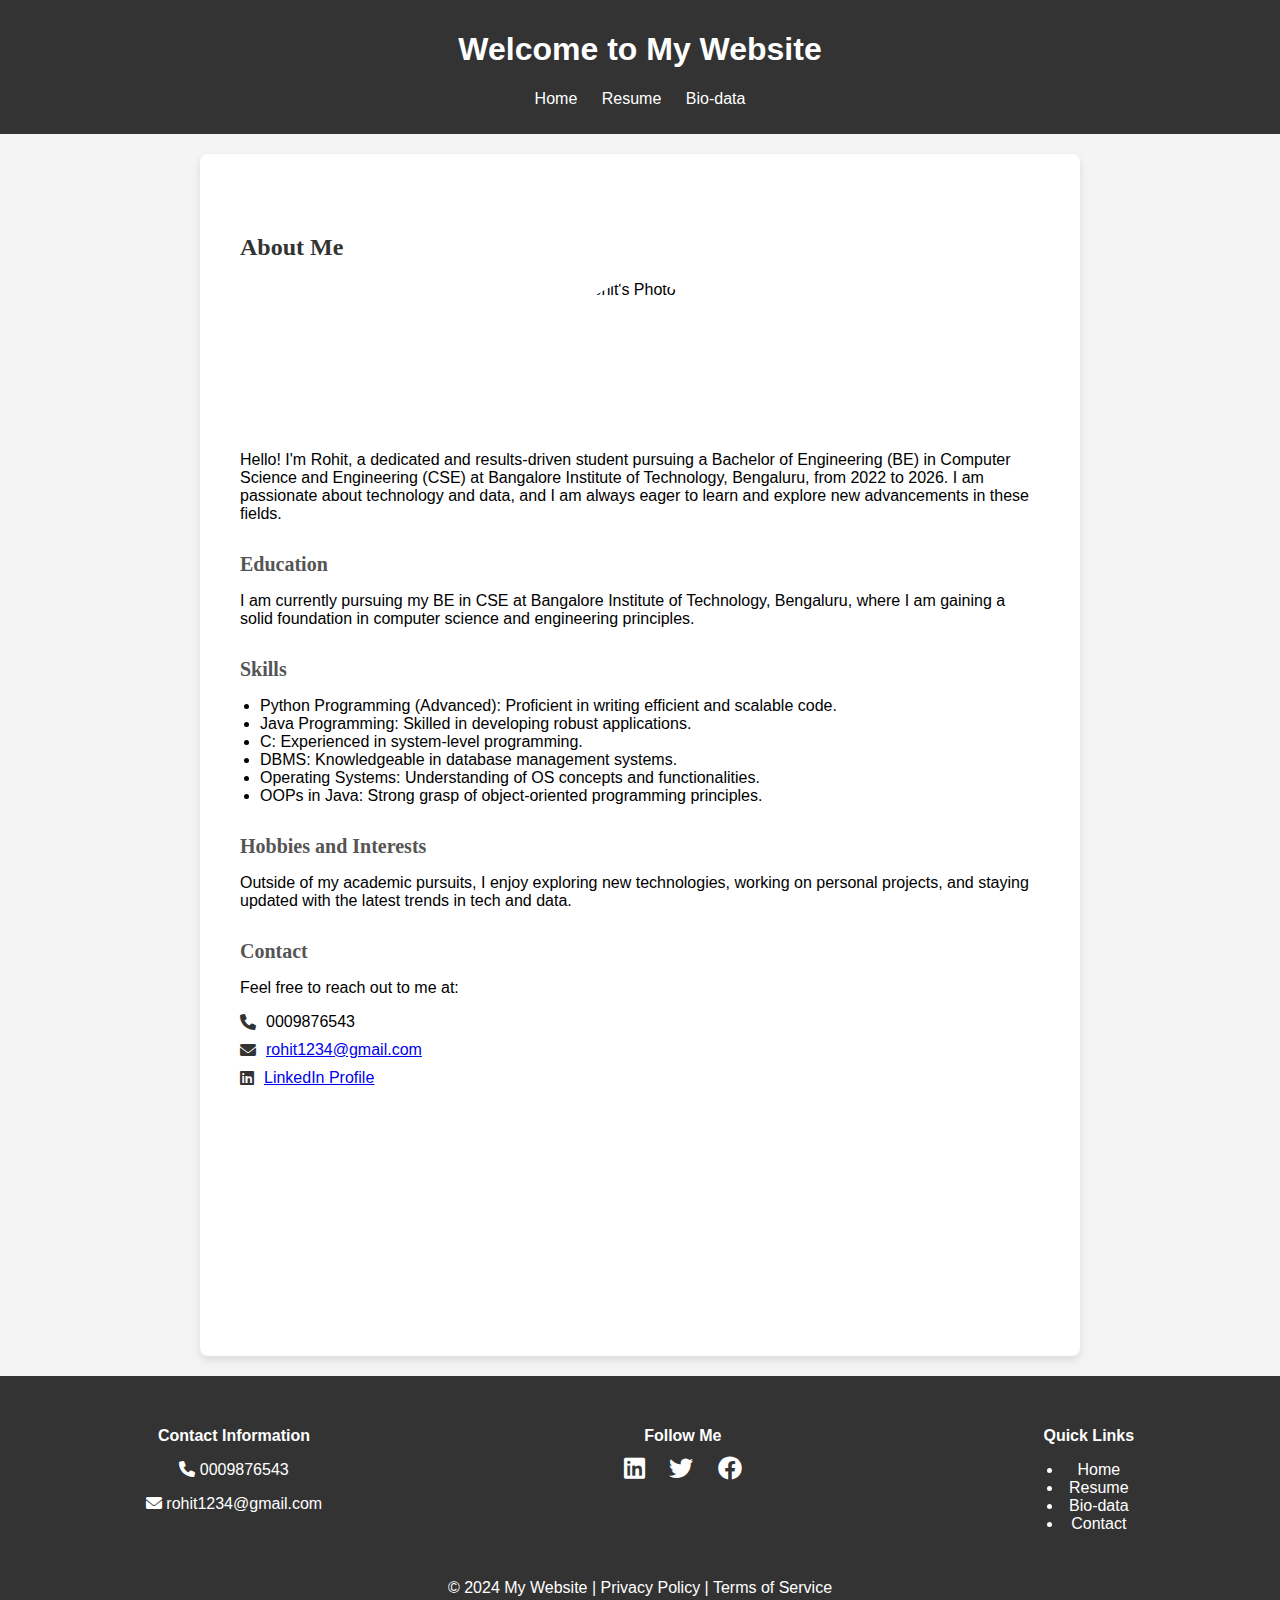
==== index.html @ 3f64fa73 "profile" ====
<!DOCTYPE html>
<html lang="en">
<head>
  <meta charset="UTF-8">
  <meta name="viewport" content="width=device-width, initial-scale=1.0">
  <title>Home</title>
  <link rel="stylesheet" href="style.css">
  <link rel="stylesheet" href="https://cdnjs.cloudflare.com/ajax/libs/font-awesome/6.0.0-beta3/css/all.min.css">
</head>
<body>
  <header>
    <h1>Welcome to My Website</h1>
    <nav>
      <ul>
        <li><a href="index.html">Home</a></li>
        <li><a href="resume.html">Resume</a></li>
        <li><a href="biodata.html">Bio-data</a></li>
      </ul>
    </nav>
  </header>
  <main>
    <h2>About Me</h2>
    <img src="IMG_20231017_155036.jpg" alt="Rohit's Photo" class="profile-image">
    <p>Hello! I'm Rohit, a dedicated and results-driven student pursuing a Bachelor of Engineering (BE) in Computer Science and Engineering (CSE) at Bangalore Institute of Technology, Bengaluru, from 2022 to 2026. I am passionate about technology and data, and I am always eager to learn and explore new advancements in these fields.</p>
    
    <h3>Education</h3>
    <p>I am currently pursuing my BE in CSE at Bangalore Institute of Technology, Bengaluru, where I am gaining a solid foundation in computer science and engineering principles.</p>
    
    <h3>Skills</h3>
    <ul>
      <li>Python Programming (Advanced): Proficient in writing efficient and scalable code.</li>
      <li>Java Programming: Skilled in developing robust applications.</li>
      <li>C: Experienced in system-level programming.</li>
      <li>DBMS: Knowledgeable in database management systems.</li>
      <li>Operating Systems: Understanding of OS concepts and functionalities.</li>
      <li>OOPs in Java: Strong grasp of object-oriented programming principles.</li>
    </ul>
    
    <h3>Hobbies and Interests</h3>
    <p>Outside of my academic pursuits, I enjoy exploring new technologies, working on personal projects, and staying updated with the latest trends in tech and data.</p>
    
    <h3>Contact</h3>
    <p>Feel free to reach out to me at:</p>
    <ul class="contact-list">
      <li><i class="fas fa-phone"></i> 0009876543</li>
      <li><i class="fas fa-envelope"></i> <a href="rohit1234@gmail.com">rohit1234@gmail.com</a></li>
      <li><i class="fab fa-linkedin"></i> <a href="https://www.linkedin.com/in/rohit-honakhande-083538259/">LinkedIn Profile</a></li>
    </ul>
  </main>
  <footer>
    <div class="footer-content">
      <div class="contact-info">
        <h4>Contact Information</h4>
        <p><i class="fas fa-phone"></i> 0009876543</p>
        <p><i class="fas fa-envelope"></i> <a href="rohit1234@gmail.com">rohit1234@gmail.com</a></p>
      </div>
      <div class="social-media">
        <h4>Follow Me</h4>
        <a href="https://www.linkedin.com/in/rohit-honakhande-083538259/"><i class="fab fa-linkedin"></i></a>
        <a href="#"><i class="fab fa-twitter"></i></a>
        <a href="#"><i class="fab fa-facebook"></i></a>
      </div>
      <div class="quick-links">
        <h4>Quick Links</h4>
        <ul>
          <li><a href="index.html">Home</a></li>
          <li><a href="resume.html">Resume</a></li>
          <li><a href="biodata.html">Bio-data</a></li>
          <li><a href="contact.html">Contact</a></li>
        </ul>
      </div>
    </div>
    <div class="footer-bottom">
      <p>&copy; 2024 My Website | <a href="privacy.html">Privacy Policy</a> | <a href="terms.html">Terms of Service</a></p>
    </div>
  </footer>
</body>
</html>
---- style.css ----
body {
  font-family: 'Roboto', 'Helvetica', sans-serif;
  margin: 0;
  padding: 0;
  background-color: #f4f4f4;
}

header {
  background-color: #333;
  color: white;
  padding: 10px 0;
  text-align: center;
  position: relative;
}

header::after {
  content: '';
  display: block;
  width: 100%;
  height: 4px;
  background-color: #333;
  position: absolute;
  bottom: 0;
  left: 0;
}

nav ul {
  list-style-type: none;
  padding: 0;
}

nav ul li {
  display: inline;
  margin: 0 10px;
}

nav ul li a {
  color: white;
  text-decoration: none; /* Remove underline from links */
}

main {
  padding: 20px;
  background-color: white;
  margin: 20px auto;
  max-width: 800px;
  box-shadow: 0 4px 8px rgba(0, 0, 0, 0.1);
  border-radius: 8px;
  min-height: 1122px; /* A4 size height in pixels */
  padding: 40px;
}

h2 {
  color: #333;
  font-family: 'Georgia', serif;
  font-size: 24px;
  font-weight: bold;
  margin-top: 40px;
  margin-bottom: 20px;
}

h3 {
  color: #555;
  font-family: 'Georgia', serif;
  font-size: 20px;
  font-weight: bold;
  margin-top: 30px;
  margin-bottom: 15px;
}

.profile-image {
  width: 150px;
  height: 150px;
  border-radius: 50%;
  display: block;
  margin: 0 auto 20px;
}

ul {
  list-style-type: disc;
  padding-left: 20px;
}

.contact-list {
  list-style-type: none;
  padding: 0;
}

.contact-list li {
  margin: 10px 0;
  display: flex;
  align-items: center;
}

.contact-list i {
  margin-right: 10px;
  color: #333;
}

footer {
  background-color: #333;
  color: white;
  text-align: center;
  padding: 20px 0;
  position: relative;
  width: 100%;
  bottom: 0;
}

.footer-content {
  display: flex;
  justify-content: space-around;
  flex-wrap: wrap;
}

.footer-content div {
  margin: 10px;
}

.footer-content h4 {
  margin-bottom: 10px;
}

.footer-content p, .footer-content a {
  color: white;
  text-decoration: none; /* Remove underline from links */
}

.footer-content a:hover {
  text-decoration: underline;
}

.footer-bottom {
  margin-top: 20px;
}

.footer-bottom a {
  color: white;
  text-decoration: none; /* Remove underline from links */
}

.footer-bottom a:hover {
  text-decoration: underline;
}

.social-media a {
  margin: 0 10px;
  color: white;
  font-size: 1.5em;
}
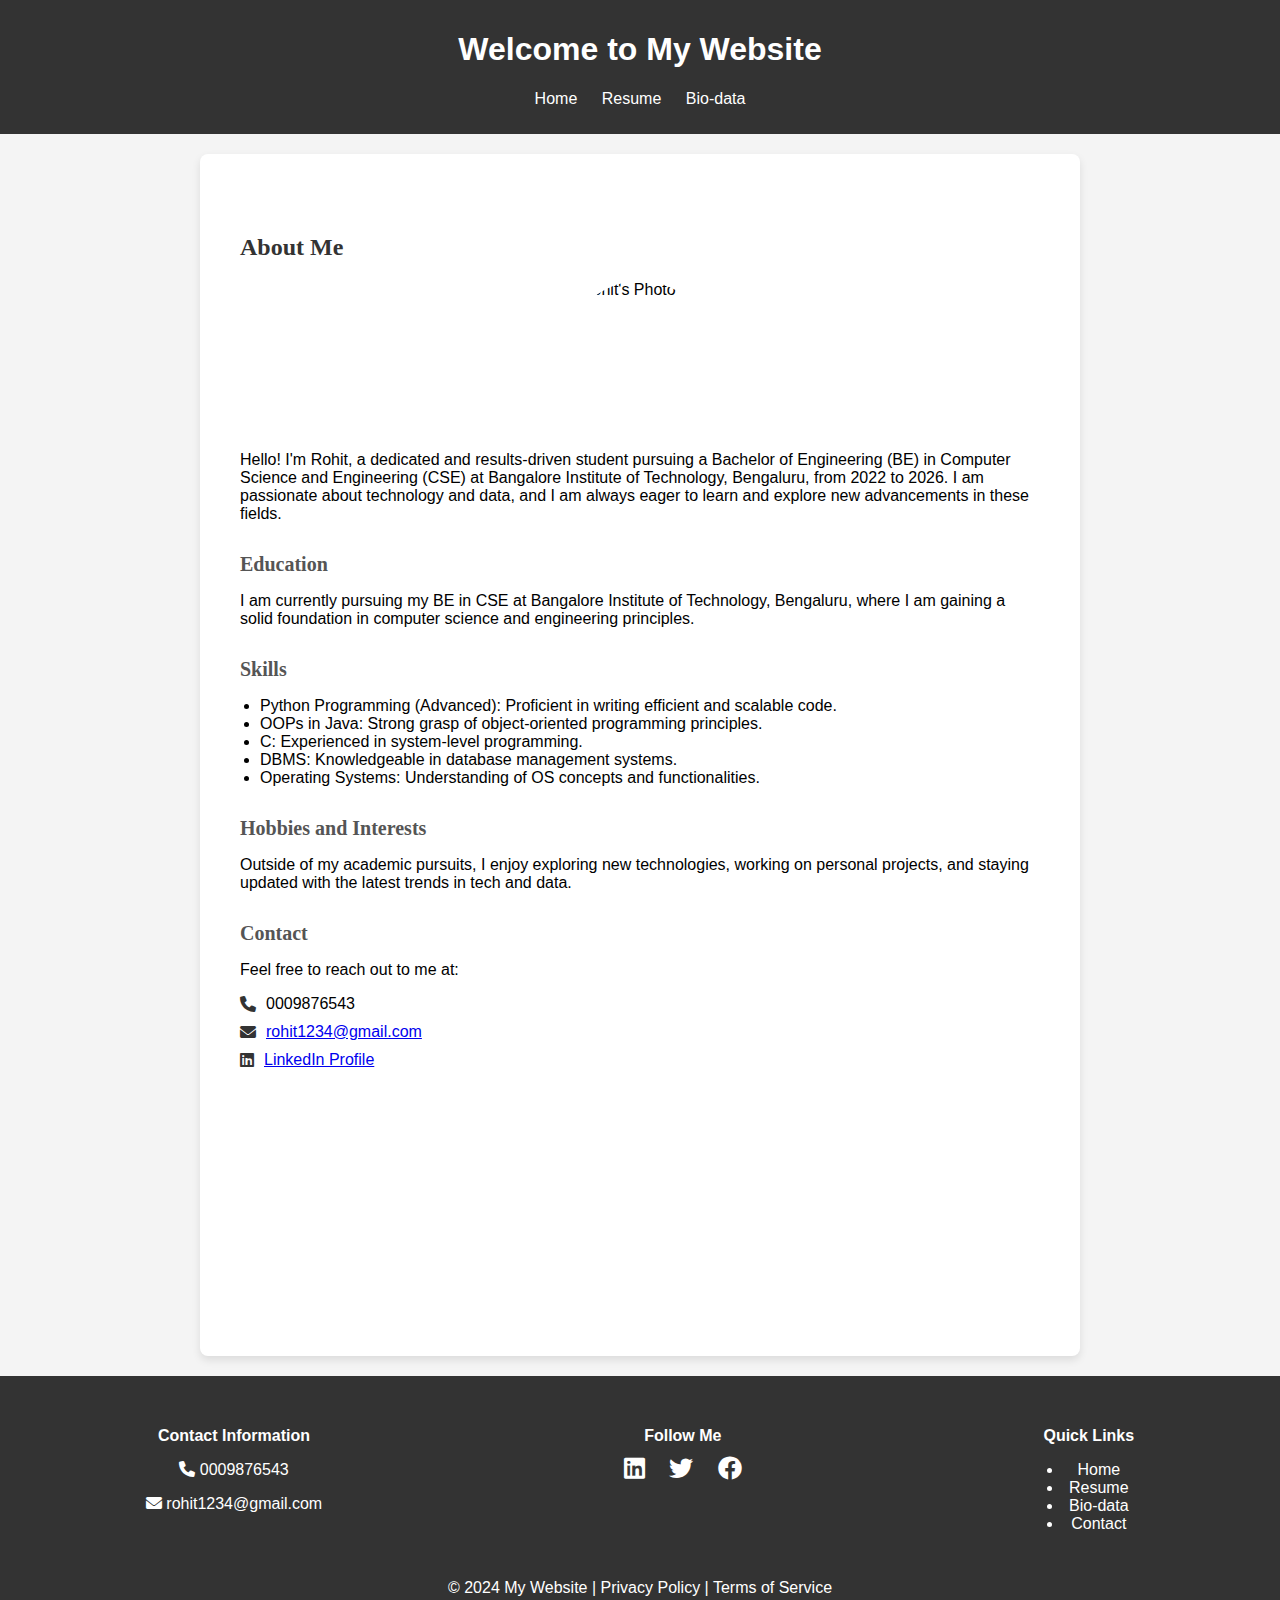
==== commit 1d4306eb: "profile" ====
--- a/index.html
+++ b/index.html
@@ -20,7 +20,7 @@
   </header>
   <main>
     <h2>About Me</h2>
-    <img src="IMG_20231017_155036.jpg" alt="Rohit's Photo" class="profile-image">
+    <img src="/profile/pp4.jpg" alt="Rohit's Photo" class="profile-image">
     <p>Hello! I'm Rohit, a dedicated and results-driven student pursuing a Bachelor of Engineering (BE) in Computer Science and Engineering (CSE) at Bangalore Institute of Technology, Bengaluru, from 2022 to 2026. I am passionate about technology and data, and I am always eager to learn and explore new advancements in these fields.</p>
     
     <h3>Education</h3>
@@ -29,11 +29,11 @@
     <h3>Skills</h3>
     <ul>
       <li>Python Programming (Advanced): Proficient in writing efficient and scalable code.</li>
-      <li>Java Programming: Skilled in developing robust applications.</li>
+      <li>OOPs in Java: Strong grasp of object-oriented programming principles.</li>
       <li>C: Experienced in system-level programming.</li>
       <li>DBMS: Knowledgeable in database management systems.</li>
       <li>Operating Systems: Understanding of OS concepts and functionalities.</li>
-      <li>OOPs in Java: Strong grasp of object-oriented programming principles.</li>
+
     </ul>
     
     <h3>Hobbies and Interests</h3>
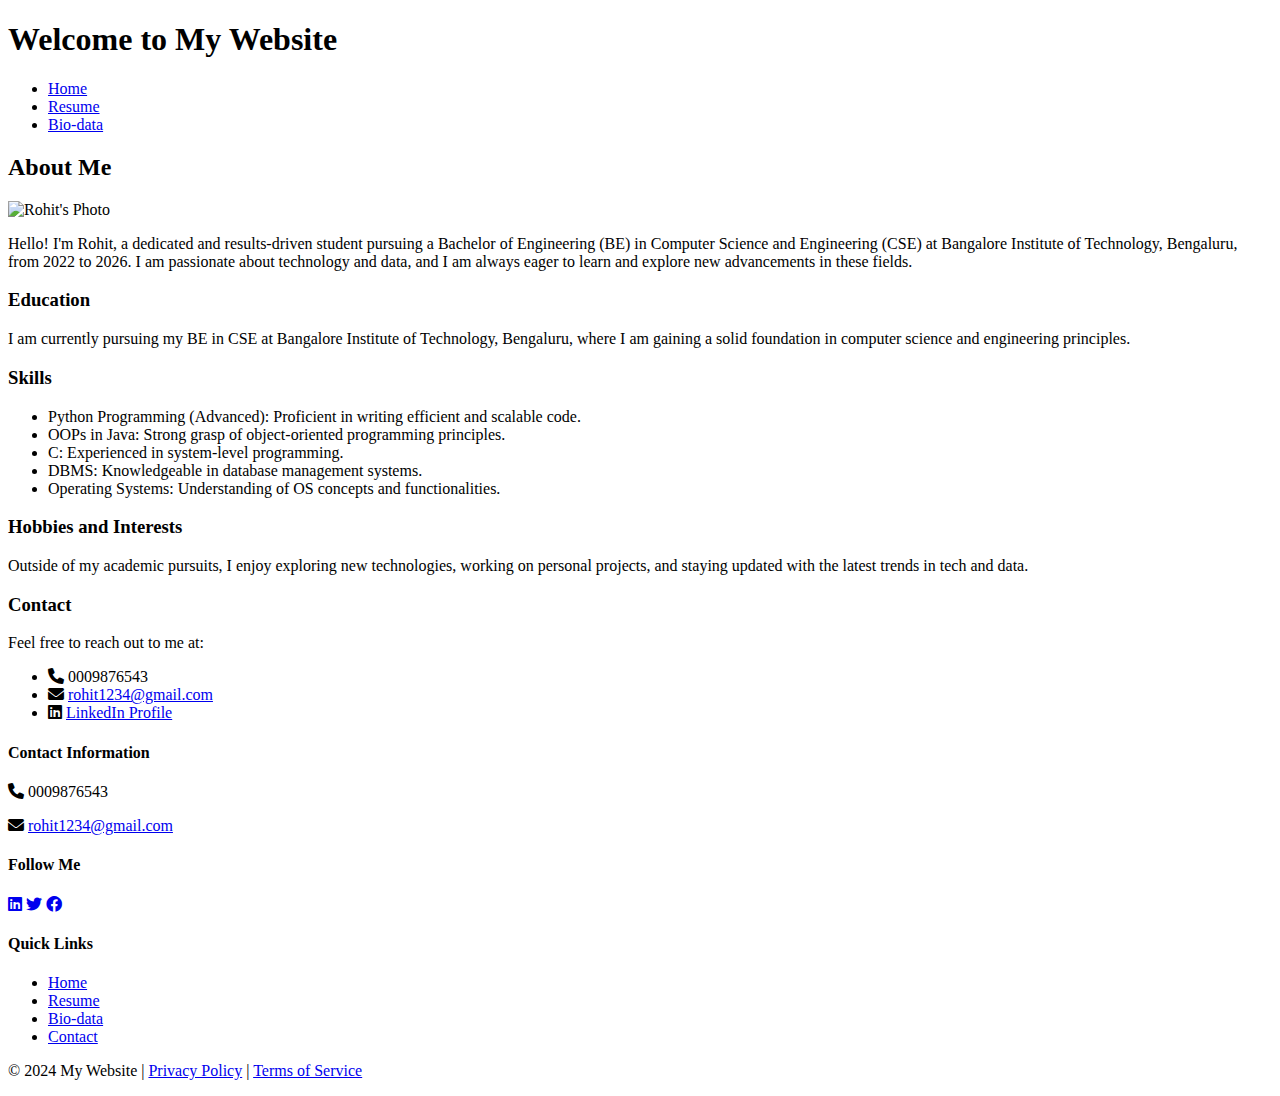
==== commit 4dd9243a: "deplay" ====
--- a/index.html
+++ b/index.html
@@ -4,7 +4,7 @@
   <meta charset="UTF-8">
   <meta name="viewport" content="width=device-width, initial-scale=1.0">
   <title>Home</title>
-  <link rel="stylesheet" href="style.css">
+  <link rel="stylesheet" href="style1.css">
   <link rel="stylesheet" href="https://cdnjs.cloudflare.com/ajax/libs/font-awesome/6.0.0-beta3/css/all.min.css">
 </head>
 <body>
@@ -20,7 +20,7 @@
   </header>
   <main>
     <h2>About Me</h2>
-    <img src="/profile/pp4.jpg" alt="Rohit's Photo" class="profile-image">
+    <img src="/profile/pp6.jpg" alt="Rohit's Photo" class="profile-image">
     <p>Hello! I'm Rohit, a dedicated and results-driven student pursuing a Bachelor of Engineering (BE) in Computer Science and Engineering (CSE) at Bangalore Institute of Technology, Bengaluru, from 2022 to 2026. I am passionate about technology and data, and I am always eager to learn and explore new advancements in these fields.</p>
     
     <h3>Education</h3>
@@ -33,7 +33,6 @@
       <li>C: Experienced in system-level programming.</li>
       <li>DBMS: Knowledgeable in database management systems.</li>
       <li>Operating Systems: Understanding of OS concepts and functionalities.</li>
-
     </ul>
     
     <h3>Hobbies and Interests</h3>
@@ -43,7 +42,7 @@
     <p>Feel free to reach out to me at:</p>
     <ul class="contact-list">
       <li><i class="fas fa-phone"></i> 0009876543</li>
-      <li><i class="fas fa-envelope"></i> <a href="rohit1234@gmail.com">rohit1234@gmail.com</a></li>
+      <li><i class="fas fa-envelope"></i> <a href="mailto:rohit1234@gmail.com">rohit1234@gmail.com</a></li>
       <li><i class="fab fa-linkedin"></i> <a href="https://www.linkedin.com/in/rohit-honakhande-083538259/">LinkedIn Profile</a></li>
     </ul>
   </main>
@@ -52,7 +51,7 @@
       <div class="contact-info">
         <h4>Contact Information</h4>
         <p><i class="fas fa-phone"></i> 0009876543</p>
-        <p><i class="fas fa-envelope"></i> <a href="rohit1234@gmail.com">rohit1234@gmail.com</a></p>
+        <p><i class="fas fa-envelope"></i> <a href="mailto:rohit1234@gmail.com">rohit1234@gmail.com</a></p>
       </div>
       <div class="social-media">
         <h4>Follow Me</h4>
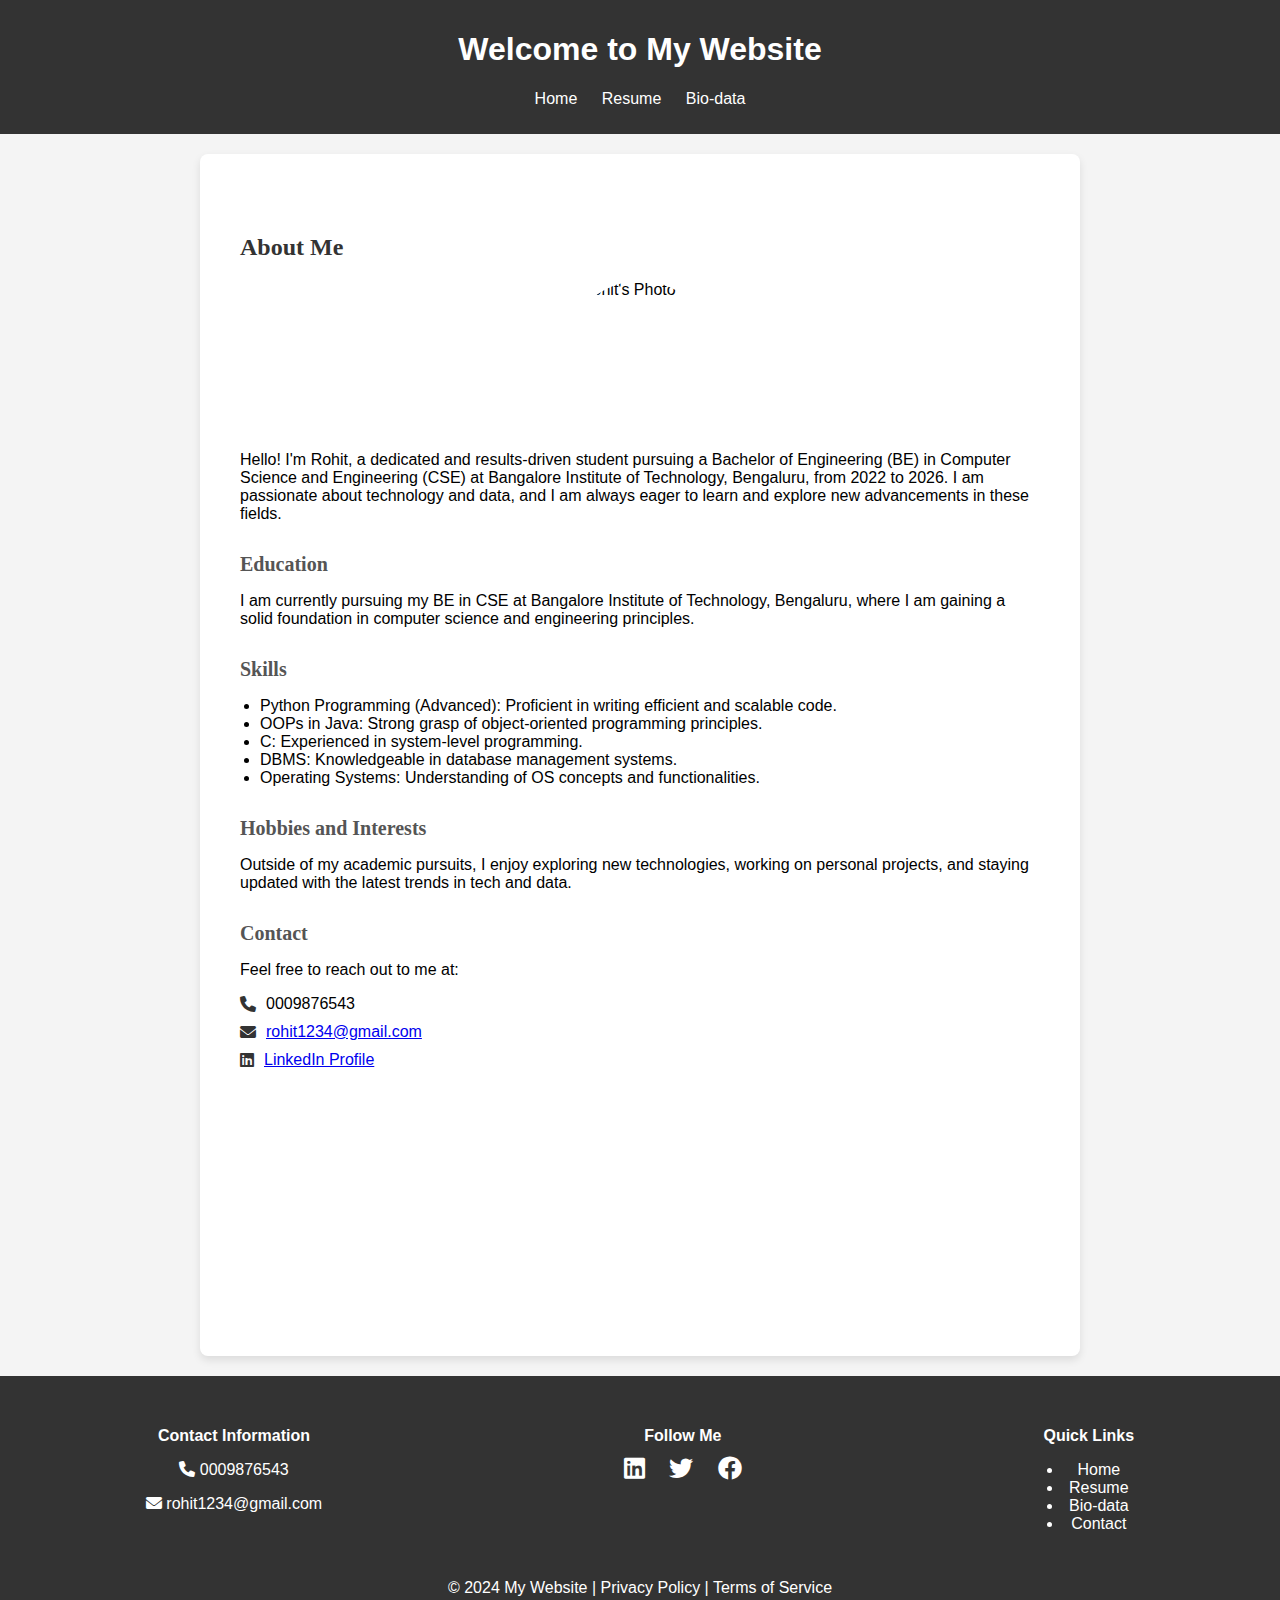
==== commit 5c58b628: "deplay" ====
--- a/index.html
+++ b/index.html
@@ -4,7 +4,7 @@
   <meta charset="UTF-8">
   <meta name="viewport" content="width=device-width, initial-scale=1.0">
   <title>Home</title>
-  <link rel="stylesheet" href="style1.css">
+  <link rel="stylesheet" href="style.css">
   <link rel="stylesheet" href="https://cdnjs.cloudflare.com/ajax/libs/font-awesome/6.0.0-beta3/css/all.min.css">
 </head>
 <body>
@@ -33,6 +33,7 @@
       <li>C: Experienced in system-level programming.</li>
       <li>DBMS: Knowledgeable in database management systems.</li>
       <li>Operating Systems: Understanding of OS concepts and functionalities.</li>
+
     </ul>
     
     <h3>Hobbies and Interests</h3>
@@ -42,7 +43,7 @@
     <p>Feel free to reach out to me at:</p>
     <ul class="contact-list">
       <li><i class="fas fa-phone"></i> 0009876543</li>
-      <li><i class="fas fa-envelope"></i> <a href="mailto:rohit1234@gmail.com">rohit1234@gmail.com</a></li>
+      <li><i class="fas fa-envelope"></i> <a href="rohit1234@gmail.com">rohit1234@gmail.com</a></li>
       <li><i class="fab fa-linkedin"></i> <a href="https://www.linkedin.com/in/rohit-honakhande-083538259/">LinkedIn Profile</a></li>
     </ul>
   </main>
@@ -51,7 +52,7 @@
       <div class="contact-info">
         <h4>Contact Information</h4>
         <p><i class="fas fa-phone"></i> 0009876543</p>
-        <p><i class="fas fa-envelope"></i> <a href="mailto:rohit1234@gmail.com">rohit1234@gmail.com</a></p>
+        <p><i class="fas fa-envelope"></i> <a href="rohit1234@gmail.com">rohit1234@gmail.com</a></p>
       </div>
       <div class="social-media">
         <h4>Follow Me</h4>
@@ -63,9 +64,9 @@
         <h4>Quick Links</h4>
         <ul>
           <li><a href="index.html">Home</a></li>
-          <li><a href="resume.html">Resume</a></li>
-          <li><a href="biodata.html">Bio-data</a></li>
-          <li><a href="contact.html">Contact</a></li>
+          <li><a href="resume.html"> Resume</a></li>
+          <li><a href="biodata.html"> Bio-data</a></li>
+          <li><a href="contact.html"> Contact</a></li>
         </ul>
       </div>
     </div>
@@ -74,4 +75,4 @@
     </div>
   </footer>
 </body>
-</html>
+</html>--- a/style.css
+++ b/style.css
@@ -0,0 +1,150 @@
+body {
+  font-family: 'Roboto', 'Helvetica', sans-serif;
+  margin: 0;
+  padding: 0;
+  background-color: #f4f4f4;
+}
+
+header {
+  background-color: #333;
+  color: white;
+  padding: 10px 0;
+  text-align: center;
+  position: relative;
+}
+
+header::after {
+  content: '';
+  display: block;
+  width: 100%;
+  height: 4px;
+  background-color: #333;
+  position: absolute;
+  bottom: 0;
+  left: 0;
+}
+
+nav ul {
+  list-style-type: none;
+  padding: 0;
+}
+
+nav ul li {
+  display: inline;
+  margin: 0 10px;
+}
+
+nav ul li a {
+  color: white;
+  text-decoration: none; /* Remove underline from links */
+}
+
+main {
+  padding: 20px;
+  background-color: white;
+  margin: 20px auto;
+  max-width: 800px;
+  box-shadow: 0 4px 8px rgba(0, 0, 0, 0.1);
+  border-radius: 8px;
+  min-height: 1122px; /* A4 size height in pixels */
+  padding: 40px;
+}
+
+h2 {
+  color: #333;
+  font-family: 'Georgia', serif;
+  font-size: 24px;
+  font-weight: bold;
+  margin-top: 40px;
+  margin-bottom: 20px;
+}
+
+h3 {
+  color: #555;
+  font-family: 'Georgia', serif;
+  font-size: 20px;
+  font-weight: bold;
+  margin-top: 30px;
+  margin-bottom: 15px;
+}
+
+.profile-image {
+  width: 150px;
+  height: 150px;
+  border-radius: 50%;
+  display: block;
+  margin: 0 auto 20px;
+}
+
+ul {
+  list-style-type: disc;
+  padding-left: 20px;
+}
+
+.contact-list {
+  list-style-type: none;
+  padding: 0;
+}
+
+.contact-list li {
+  margin: 10px 0;
+  display: flex;
+  align-items: center;
+}
+
+.contact-list i {
+  margin-right: 10px;
+  color: #333;
+}
+
+footer {
+  background-color: #333;
+  color: white;
+  text-align: center;
+  padding: 20px 0;
+  position: relative;
+  width: 100%;
+  bottom: 0;
+}
+
+.footer-content {
+  display: flex;
+  justify-content: space-around;
+  flex-wrap: wrap;
+}
+
+.footer-content div {
+  margin: 10px;
+}
+
+.footer-content h4 {
+  margin-bottom: 10px;
+}
+
+.footer-content p, .footer-content a {
+  color: white;
+  text-decoration: none; /* Remove underline from links */
+}
+
+.footer-content a:hover {
+  text-decoration: underline;
+}
+
+.footer-bottom {
+  margin-top: 20px;
+}
+
+.footer-bottom a {
+  color: white;
+  text-decoration: none; /* Remove underline from links */
+}
+
+.footer-bottom a:hover {
+  text-decoration: underline;
+}
+
+.social-media a {
+  margin: 0 10px;
+  color: white;
+  font-size: 1.5em;
+}
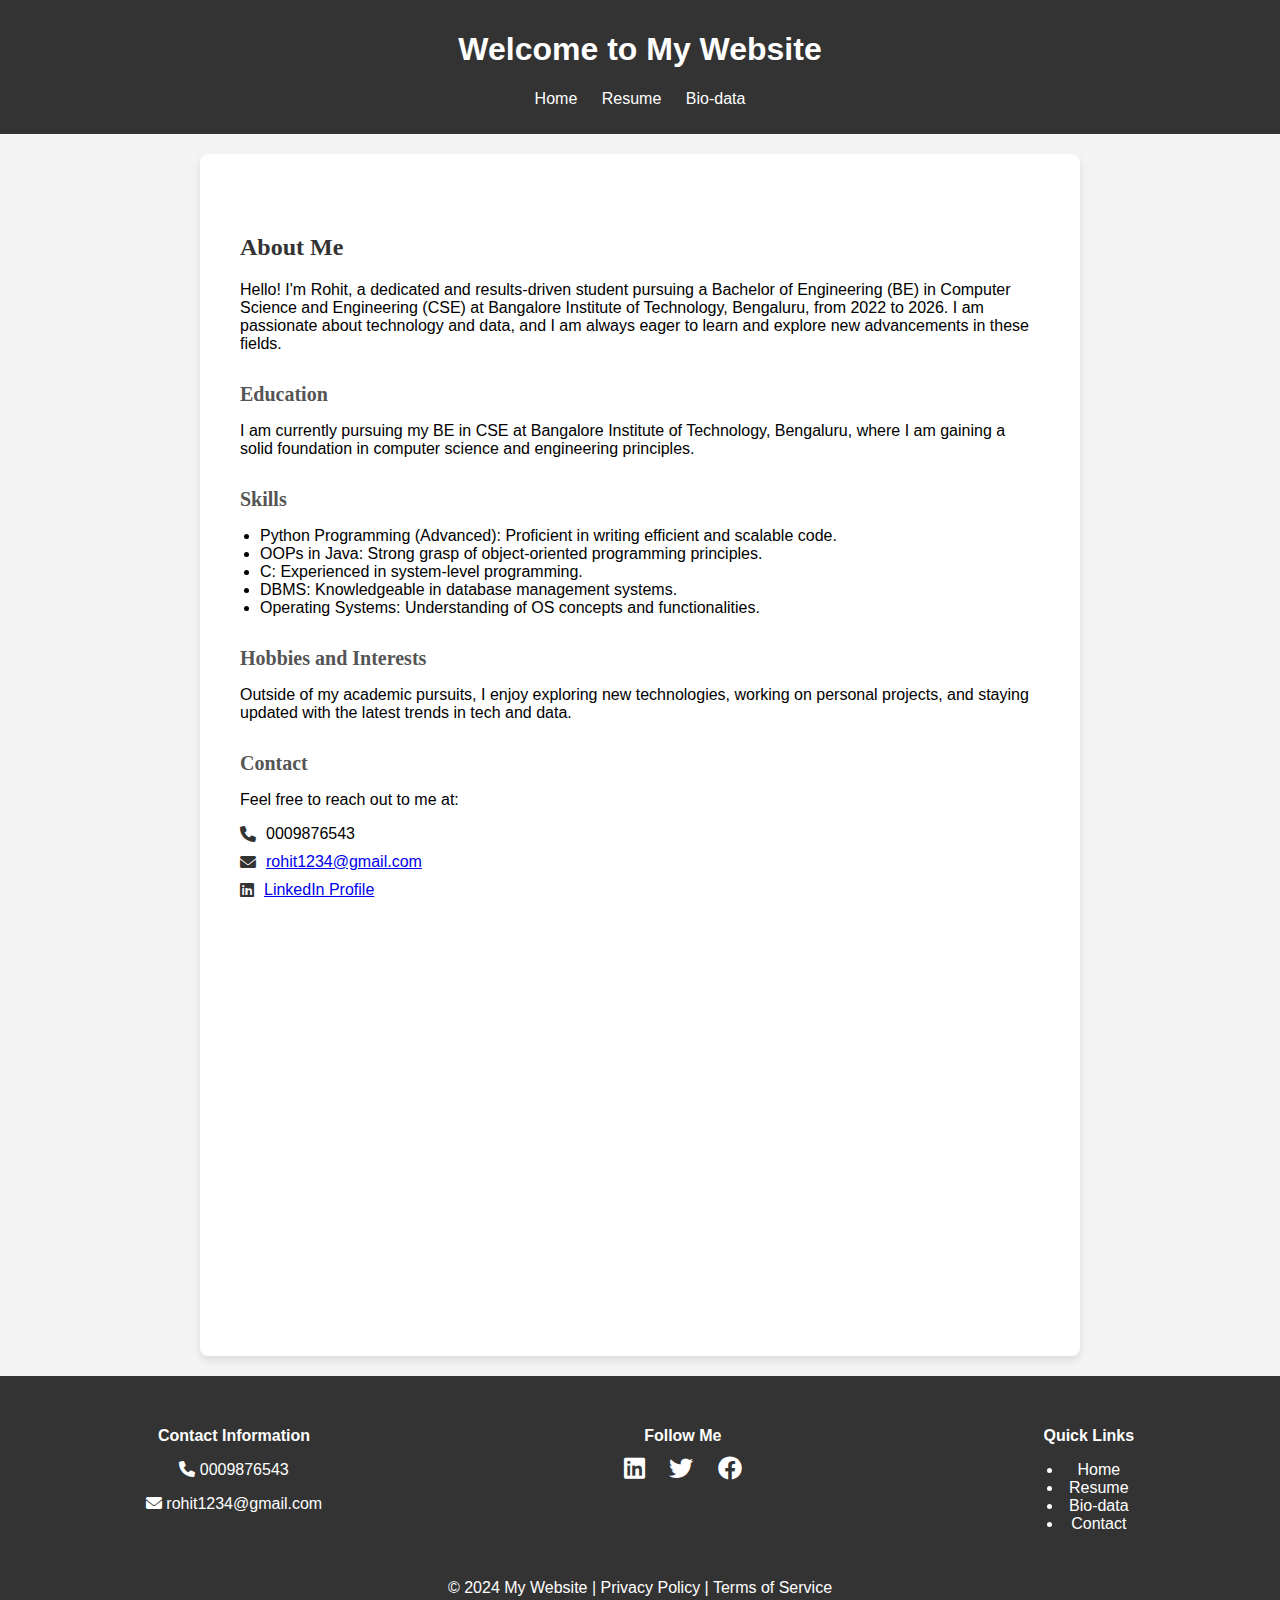
==== commit 1420568f: "deplay" ====
--- a/index.html
+++ b/index.html
@@ -20,7 +20,7 @@
   </header>
   <main>
     <h2>About Me</h2>
-    <img src="/profile/pp6.jpg" alt="Rohit's Photo" class="profile-image">
+    <!-- <img src="/profile/pp6.jpg" alt="Rohit's Photo" class="profile-image"> -->
     <p>Hello! I'm Rohit, a dedicated and results-driven student pursuing a Bachelor of Engineering (BE) in Computer Science and Engineering (CSE) at Bangalore Institute of Technology, Bengaluru, from 2022 to 2026. I am passionate about technology and data, and I am always eager to learn and explore new advancements in these fields.</p>
     
     <h3>Education</h3>
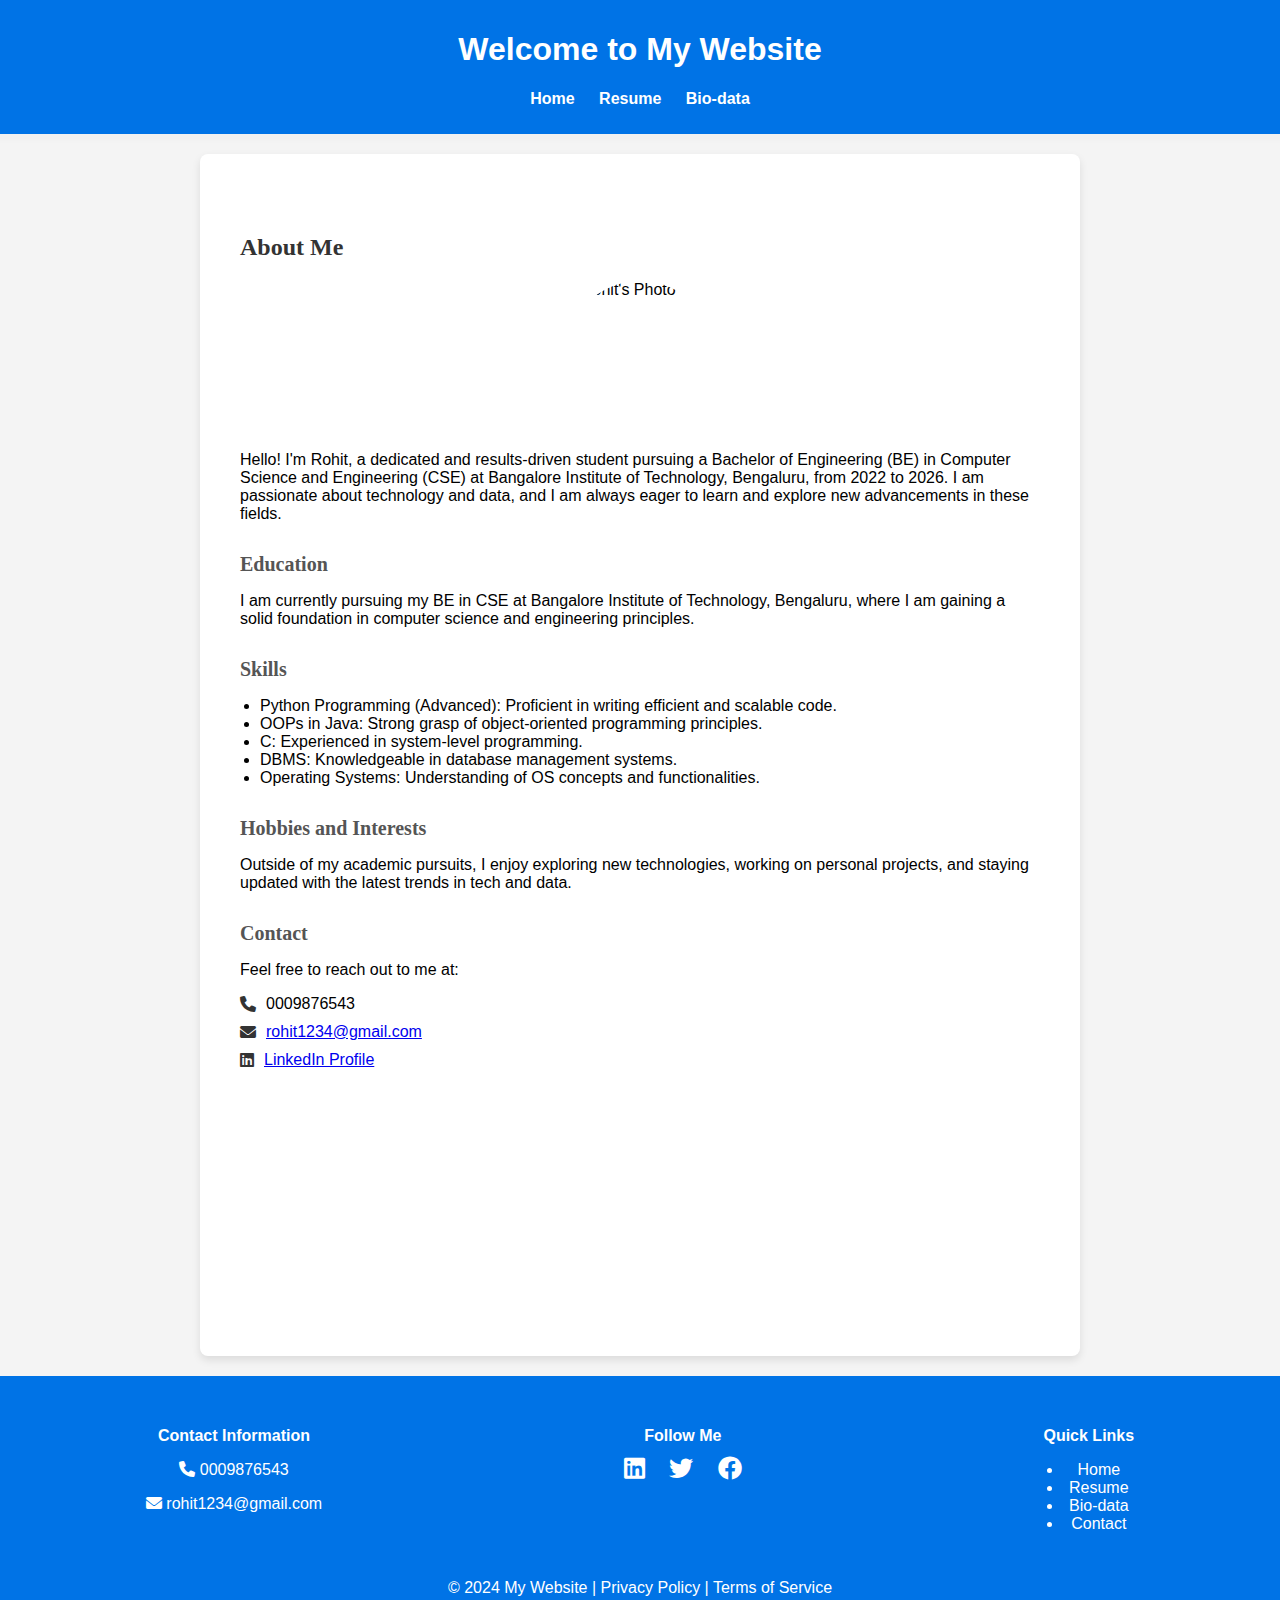
==== commit 742eef79: "deplay" ====
--- a/index.html
+++ b/index.html
@@ -20,7 +20,7 @@
   </header>
   <main>
     <h2>About Me</h2>
-    <!-- <img src="/profile/pp6.jpg" alt="Rohit's Photo" class="profile-image"> -->
+    <img src="/profile/pp6.jpg" alt="Rohit's Photo" class="profile-image">
     <p>Hello! I'm Rohit, a dedicated and results-driven student pursuing a Bachelor of Engineering (BE) in Computer Science and Engineering (CSE) at Bangalore Institute of Technology, Bengaluru, from 2022 to 2026. I am passionate about technology and data, and I am always eager to learn and explore new advancements in these fields.</p>
     
     <h3>Education</h3>
--- a/style.css
+++ b/style.css
@@ -6,11 +6,15 @@
 }
 
 header {
-  background-color: #333;
+  /* border-radius: 20px; */
+  border-color: none;
+  box-shadow: 0 2px 3px 6px rgba(0, 0, 0, 0.01);
+  background-color: #0073e6;
   color: white;
   padding: 10px 0;
   text-align: center;
   position: relative;
+  font-weight: bolder;
 }
 
 header::after {
@@ -18,7 +22,6 @@
   display: block;
   width: 100%;
   height: 4px;
-  background-color: #333;
   position: absolute;
   bottom: 0;
   left: 0;
@@ -98,7 +101,7 @@
 }
 
 footer {
-  background-color: #333;
+  background-color: #0073e6;
   color: white;
   text-align: center;
   padding: 20px 0;
